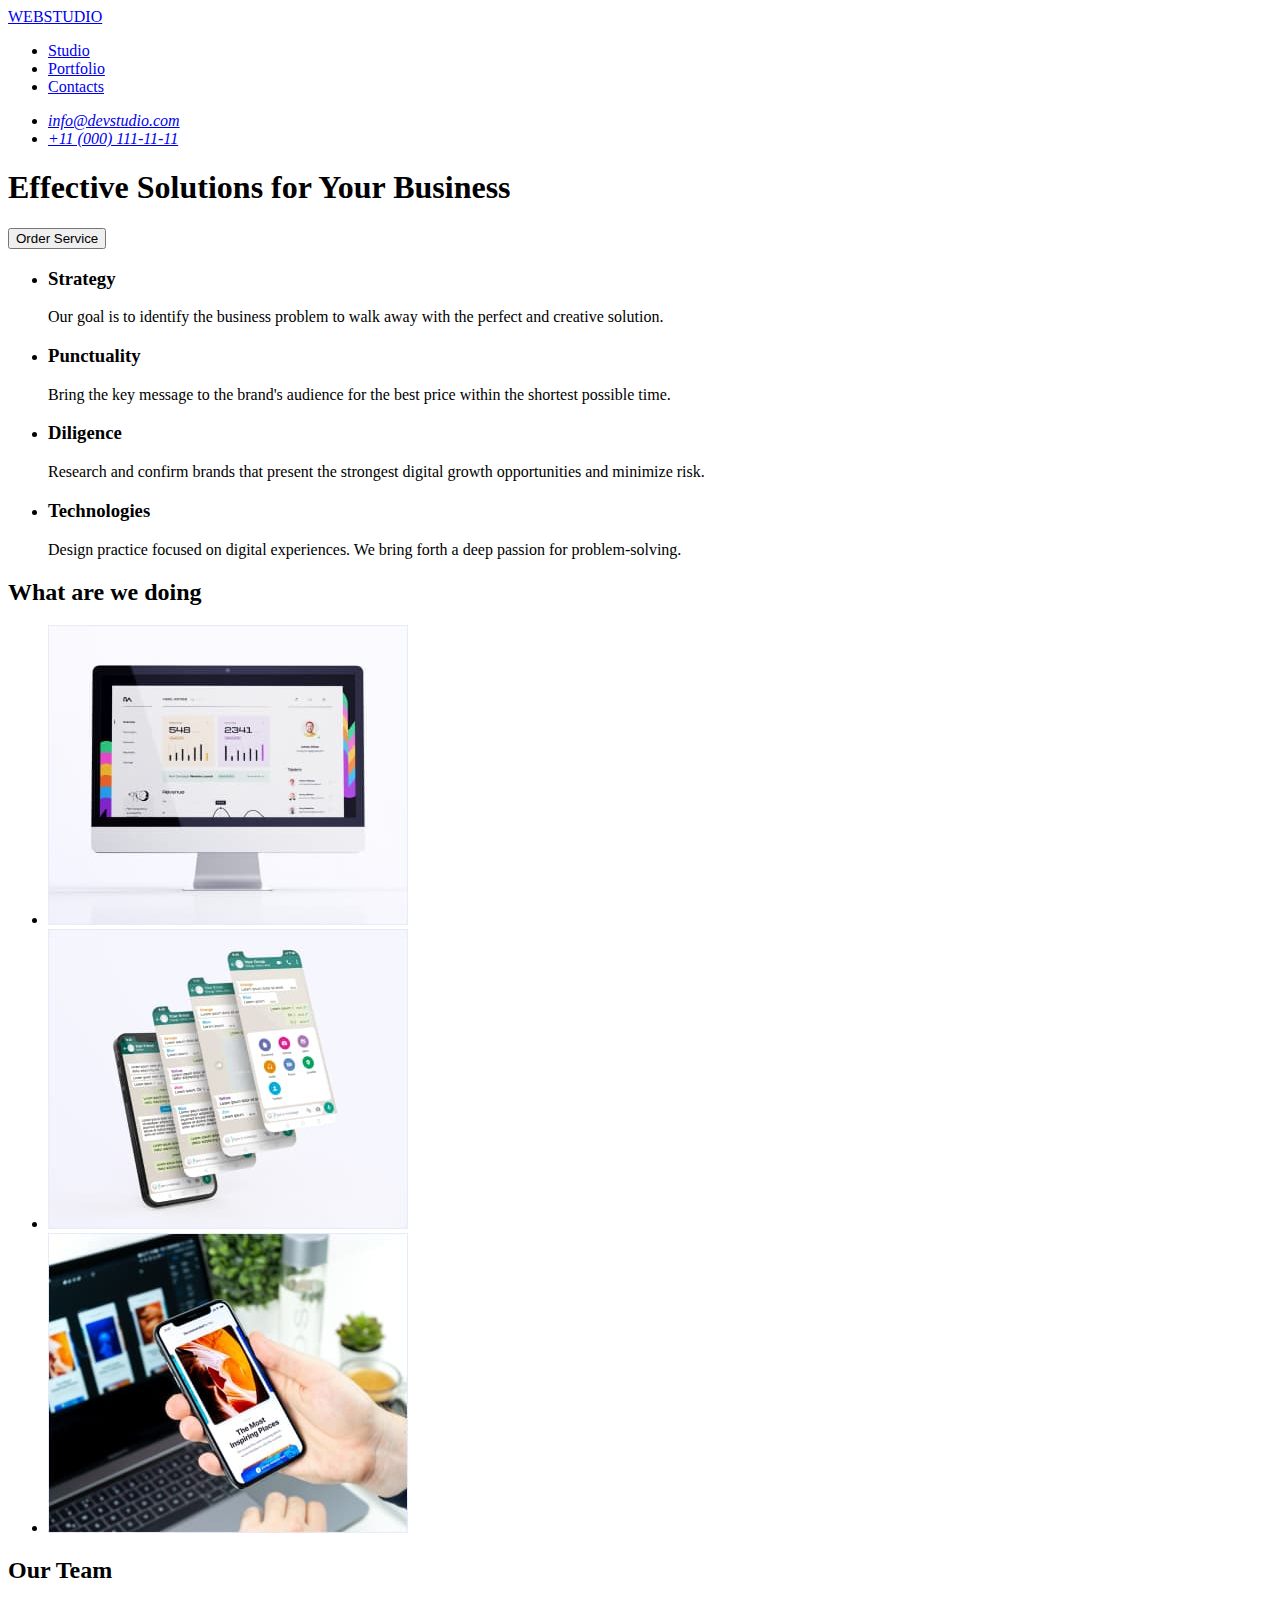
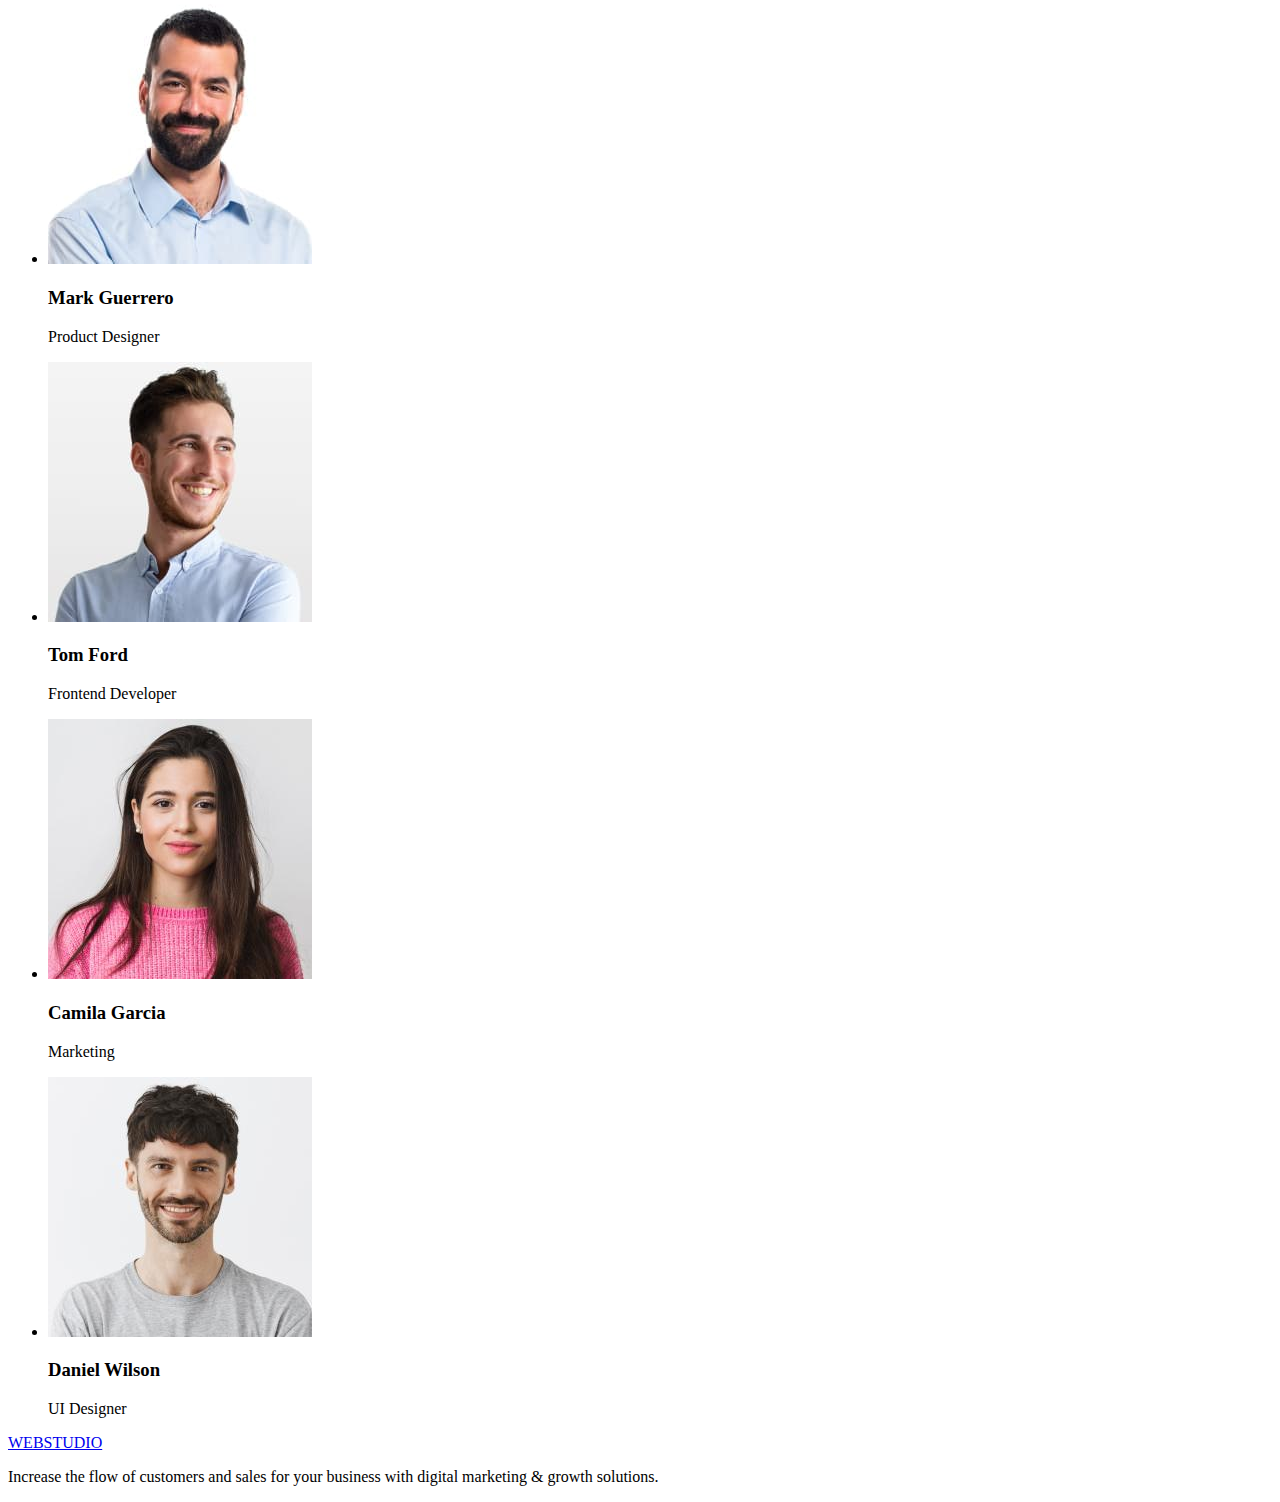
==== index.html @ 9c169f18 "Initial commit" ====
<!DOCTYPE html>
<html lang="en">
  <head>
    <meta charset="UTF-8" />
    <meta name="viewport" content="width=device-width, initial-scale=1.0" />
    <title>Studio</title>
  </head>
  <body>
    <header>
      <nav>
        <a href="./index.html">WEB<span>STUDIO</span></a>
        <ul>
          <li><a href="./index.html">Studio</a></li>
          <li><a href="#">Portfolio</a></li>
          <li><a href="#">Contacts</a></li>
        </ul>
      </nav>
      <address>
        <ul>
          <li><a href="mailto:info@devstudio.com">info@devstudio.com</a></li>
          <li><a href="tel:+110001111111">+11 (000) 111-11-11</a></li>
        </ul>
      </address>
    </header>
    <main>
      <section>
        <h1>Effective Solutions for Your Business</h1>
        <button type="button">Order Service</button>
      </section>

      <section>
        <ul>
          <li>
            <h3>Strategy</h3>
            <p>
              Our goal is to identify the business problem to walk away with the
              perfect and creative solution.
            </p>
          </li>
          <li>
            <h3>Punctuality</h3>
            <p>
              Bring the key message to the brand's audience for the best price
              within the shortest possible time.
            </p>
          </li>
          <li>
            <h3>Diligence</h3>
            <p>
              Research and confirm brands that present the strongest digital
              growth opportunities and minimize risk.
            </p>
          </li>
          <li>
            <h3>Technologies</h3>
            <p>
              Design practice focused on digital experiences. We bring forth a
              deep passion for problem-solving.
            </p>
          </li>
        </ul>
      </section>
      <section>
        <h2>What are we doing</h2>
        <ul>
          <li>
            <img
              src="images/img1.jpg"
              alt="a monitor with a website displayed"
              width="360"
              height="300"
            />
          </li>
          <li>
            <img
              src="images/img2.jpg"
              alt="smartphone with communication app on"
              width="360"
              height="300"
            />
          </li>
          <li>
            <img
              src="images/img3.jpg"
              alt="male hand holding phone with laptop in background"
              width="360"
              height="300"
            />
          </li>
        </ul>
      </section>

      <section>
        <h2>Our Team</h2>
        <ul>
          <li>
            <img
              src="images/MarkGuerrero.jpg"
              alt="smiling gently bearded man wearing a shirt"
              width="264"
              height="260"
            />
            <div>
              <h3>Mark Guerrero</h3>
              <p>Product Designer</p>
            </div>
          </li>
          <li>
            <img
              src="images/TomFord.jpg"
              alt="broadly smiling man in shirt looking to the side"
              width="264"
              height="260"
            />
            <div>
              <h3>Tom Ford</h3>
              <p>Frontend Developer</p>
            </div>
          </li>
          <li>
            <img
              src="images/CamilaGarcia.jpg"
              alt="dark-haired girl smiling softly"
              width="264"
              height="260"
            />
            <div>
              <h3>Camila Garcia</h3>
              <p>Marketing</p>
            </div>
          </li>
          <li>
            <img
              src="images/DanielWilson.jpg"
              alt="smiling bearded man wearing a T-shirt"
              width="264"
              height="260"
            />
            <div>
              <h3>Daniel Wilson</h3>
              <p>UI Designer</p>
            </div>
          </li>
        </ul>
      </section>
    </main>
    <footer>
      <a href="./index.html">WEB<span>STUDIO</span></a>
      <p>
        Increase the flow of customers and sales for your business with digital
        marketing & growth solutions.
      </p>
    </footer>
  </body>
</html>
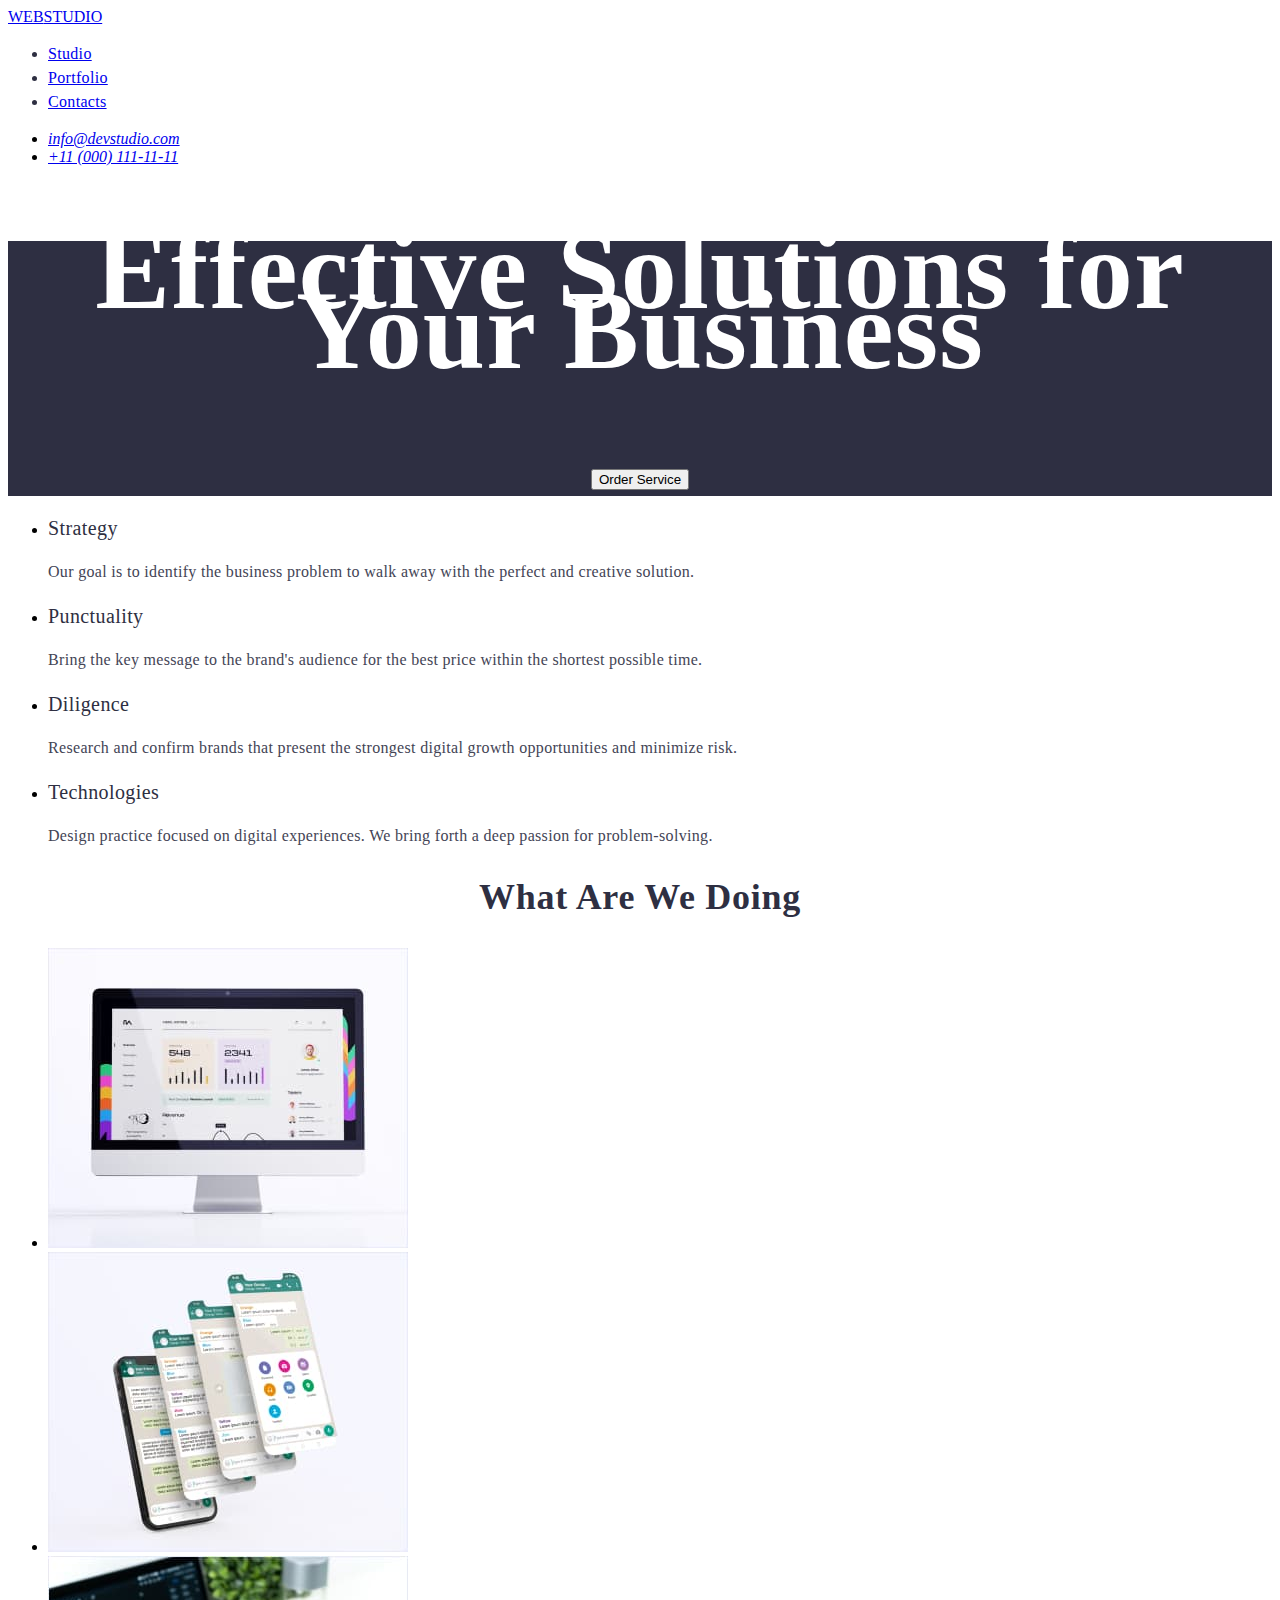
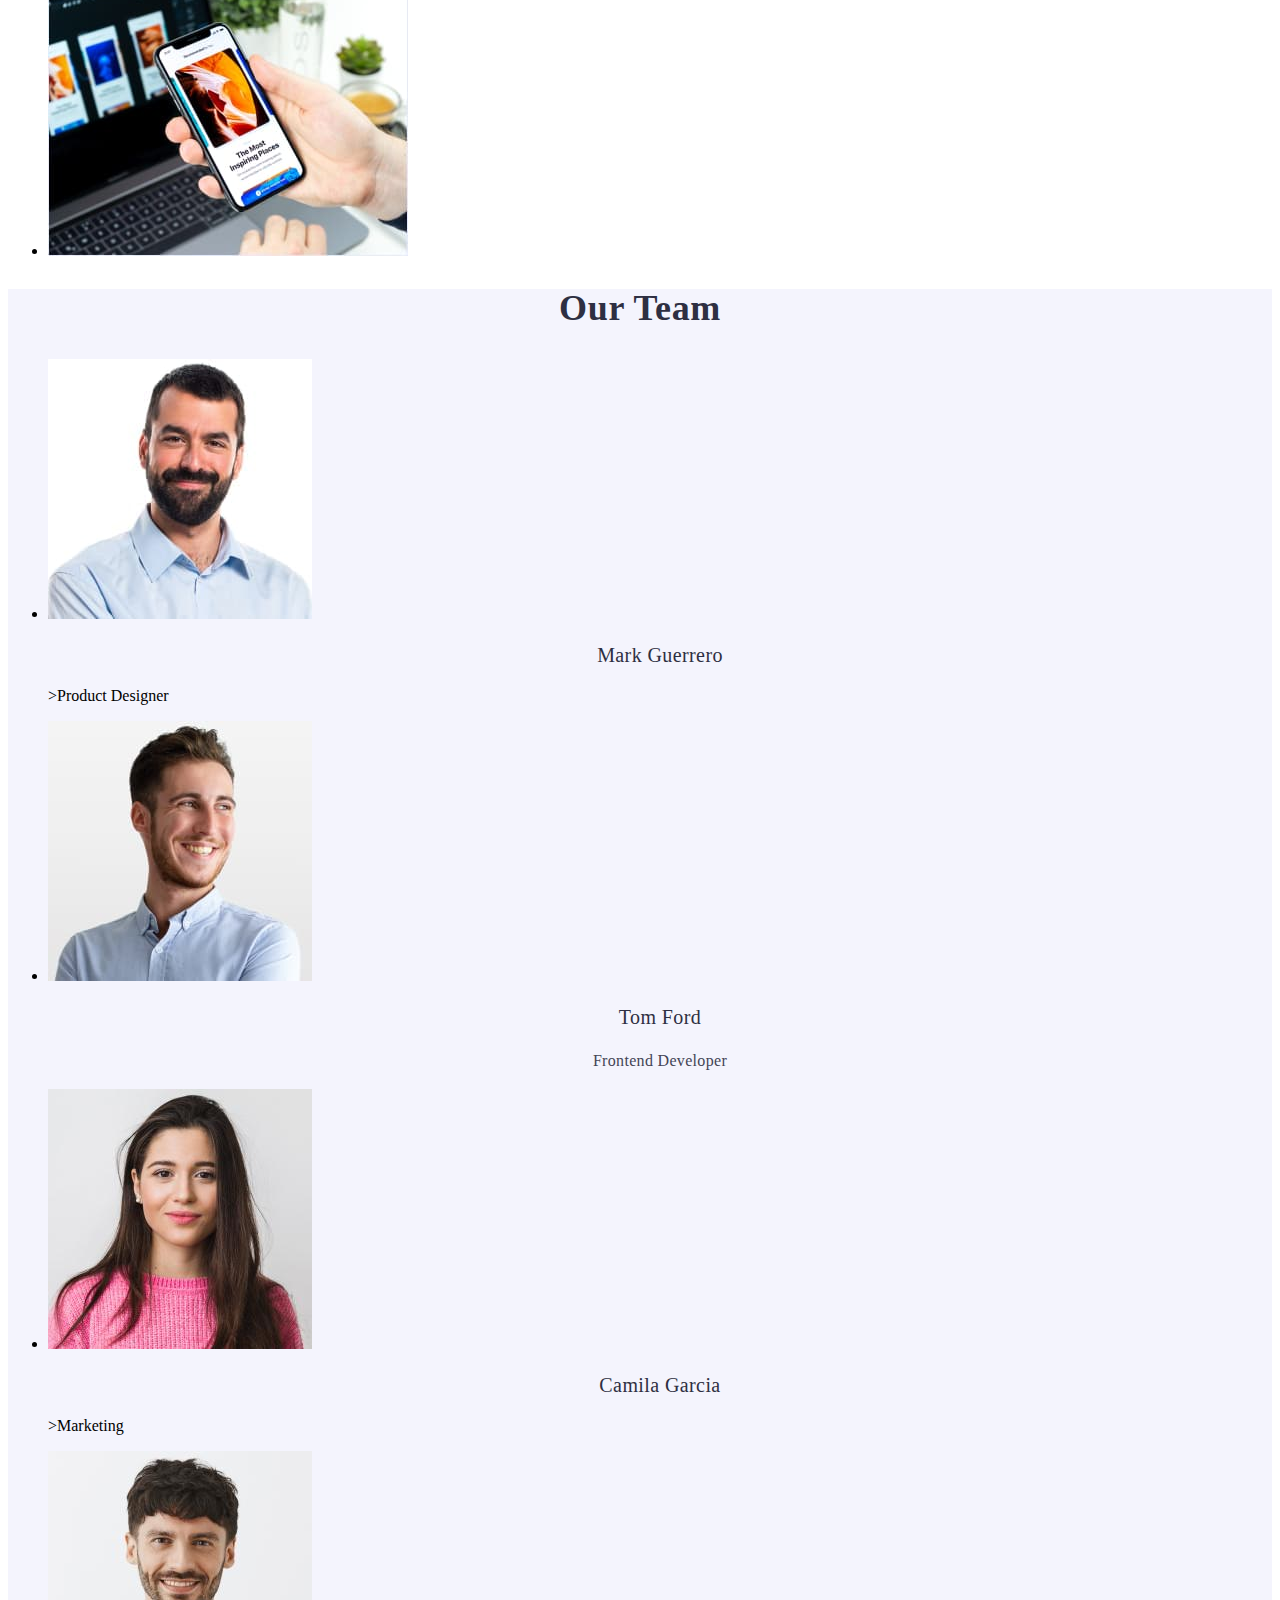
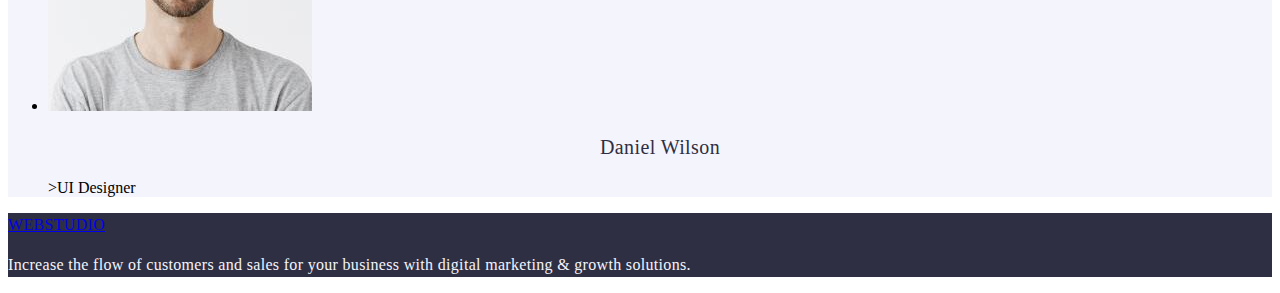
==== commit 400fe3f0: "index.html" ====
--- a/index.html
+++ b/index.html
@@ -4,56 +4,60 @@
     <meta charset="UTF-8" />
     <meta name="viewport" content="width=device-width, initial-scale=1.0" />
     <title>Studio</title>
+    <link
+      href="https://fonts.googleapis.com/css2?family=Raleway:wght@800&family=Roboto:wght@400;500;700;900&display=swap"
+    />
+    <link href="css/styles.css" rel="stylesheet" />
   </head>
   <body>
-    <header>
+    <header class="navigation">
       <nav>
-        <a href="./index.html">WEB<span>STUDIO</span></a>
-        <ul>
+        <a class="logo" href="./index.html">WEB<span>STUDIO</span></a>
+        <ul class="navigation-links-list">
           <li><a href="./index.html">Studio</a></li>
-          <li><a href="#">Portfolio</a></li>
+          <li><a href="/portfolio.html">Portfolio</a></li>
           <li><a href="#">Contacts</a></li>
         </ul>
       </nav>
       <address>
-        <ul>
+        <ul class="navigation-address-list">
           <li><a href="mailto:info@devstudio.com">info@devstudio.com</a></li>
           <li><a href="tel:+110001111111">+11 (000) 111-11-11</a></li>
         </ul>
       </address>
     </header>
     <main>
-      <section>
+      <section class="main-order-service">
         <h1>Effective Solutions for Your Business</h1>
         <button type="button">Order Service</button>
       </section>
 
-      <section>
+      <section class="main-content">
         <ul>
           <li>
-            <h3>Strategy</h3>
-            <p>
+            <h3 class="main-content-list">Strategy</h3>
+            <p class="main-content-items">
               Our goal is to identify the business problem to walk away with the
               perfect and creative solution.
             </p>
           </li>
           <li>
-            <h3>Punctuality</h3>
-            <p>
+            <h3 class="main-content-list">Punctuality</h3>
+            <p class="main-content-items">
               Bring the key message to the brand's audience for the best price
               within the shortest possible time.
             </p>
           </li>
           <li>
-            <h3>Diligence</h3>
-            <p>
+            <h3 class="main-content-list">Diligence</h3>
+            <p class="main-content-items">
               Research and confirm brands that present the strongest digital
               growth opportunities and minimize risk.
             </p>
           </li>
           <li>
-            <h3>Technologies</h3>
-            <p>
+            <h3 class="main-content-list">Technologies</h3>
+            <p class="main-content-items">
               Design practice focused on digital experiences. We bring forth a
               deep passion for problem-solving.
             </p>
@@ -90,7 +94,7 @@
         </ul>
       </section>
 
-      <section>
+      <section class="main-team">
         <h2>Our Team</h2>
         <ul>
           <li>
@@ -101,8 +105,8 @@
               height="260"
             />
             <div>
-              <h3>Mark Guerrero</h3>
-              <p>Product Designer</p>
+              <h3 class="main-team-names">Mark Guerrero</h3>
+              <p class="main-team-names-description"></p>>Product Designer</p>
             </div>
           </li>
           <li>
@@ -113,8 +117,8 @@
               height="260"
             />
             <div>
-              <h3>Tom Ford</h3>
-              <p>Frontend Developer</p>
+              <h3 class="main-team-names">Tom Ford</h3>
+              <p class="main-team-names-description">Frontend Developer</p>
             </div>
           </li>
           <li>
@@ -125,8 +129,8 @@
               height="260"
             />
             <div>
-              <h3>Camila Garcia</h3>
-              <p>Marketing</p>
+              <h3 class="main-team-names">Camila Garcia</h3>
+              <p class="main-team-names-description"></p>>Marketing</p>
             </div>
           </li>
           <li>
@@ -137,15 +141,15 @@
               height="260"
             />
             <div>
-              <h3>Daniel Wilson</h3>
-              <p>UI Designer</p>
+              <h3 class="main-team-names">Daniel Wilson</h3>
+              <p class="main-team-names-description"></p>>UI Designer</p>
             </div>
           </li>
         </ul>
       </section>
     </main>
     <footer>
-      <a href="./index.html">WEB<span>STUDIO</span></a>
+      <a class="logo" href="./index.html">WEB<span>STUDIO</span></a>
       <p>
         Increase the flow of customers and sales for your business with digital
         marketing & growth solutions.
--- a/css/styles.css
+++ b/css/styles.css
@@ -0,0 +1,102 @@
+<style>
+@import url('https://fonts.googleapis.com/css2?family=Raleway:wght@800&family=Roboto:wght@400;500;700;900&display=swap');
+</style>
+
+
+.navigation {
+      background: var(--white, #fff);
+}
+
+.navigation-links-list {
+    color: var(--navyblue, #2E2F42);
+font-family: Roboto;
+font-size: 16px;
+font-weight: 500;
+line-height: 150%;
+letter-spacing: 0.32px;
+}
+
+.navigation-address-list {
+}
+
+.main-order-service {
+  background: var(--navyblue, #2e2f42);
+  color: var(--white, #fff);
+  text-align: center;
+  font-family: Roboto;
+  font-size: 56px;
+  font-weight: 700;
+  line-height: 107.143%;
+  letter-spacing: 1.12px;
+}
+
+.main-content {
+  background: #fff;
+}
+
+.main-content-list {
+  color: var(--navyblue, #2e2f42);
+  font-family: Roboto;
+  font-size: 20px;
+  font-weight: 500;
+  line-height: 120%;
+  letter-spacing: 0.4px;
+}
+
+.main-content-items {
+  color: var(--slate, #434455);
+  font-family: Roboto;
+  font-size: 16px;
+  font-weight: 400;
+  line-height: 150%;
+  letter-spacing: 0.32px;
+}
+
+.main-team {
+  background: var(--cloud, #f4f4fd);
+}
+
+.main-team-names {
+  color: var(--navyblue, #2e2f42);
+  text-align: center;
+  font-family: Roboto;
+  font-size: 20px;
+  font-weight: 500;
+  line-height: 120%;
+  letter-spacing: 0.4px;
+}
+
+.main-team-names-description {
+  color: var(--slate, #434455);
+  text-align: center;
+  font-family: Roboto;
+  font-size: 16px;
+  font-weight: 400;
+  line-height: 150%;
+  letter-spacing: 0.32px;
+}
+
+.logo {
+}
+
+h2 {
+  color: var(--navyblue, #2e2f42);
+  text-align: center;
+  font-family: Roboto;
+  font-size: 36px;
+  font-weight: 700;
+  line-height: 111.111%;
+  letter-spacing: 0.72px;
+  text-transform: capitalize;
+}
+
+footer {
+  background: var(--navyblue, #2e2f42);
+  color: var(--cloud, #f4f4fd);
+  font-family: Roboto;
+  font-size: 16px;
+  font-style: normal;
+  font-weight: 400;
+  line-height: 150%;
+  letter-spacing: 0.32px;
+}
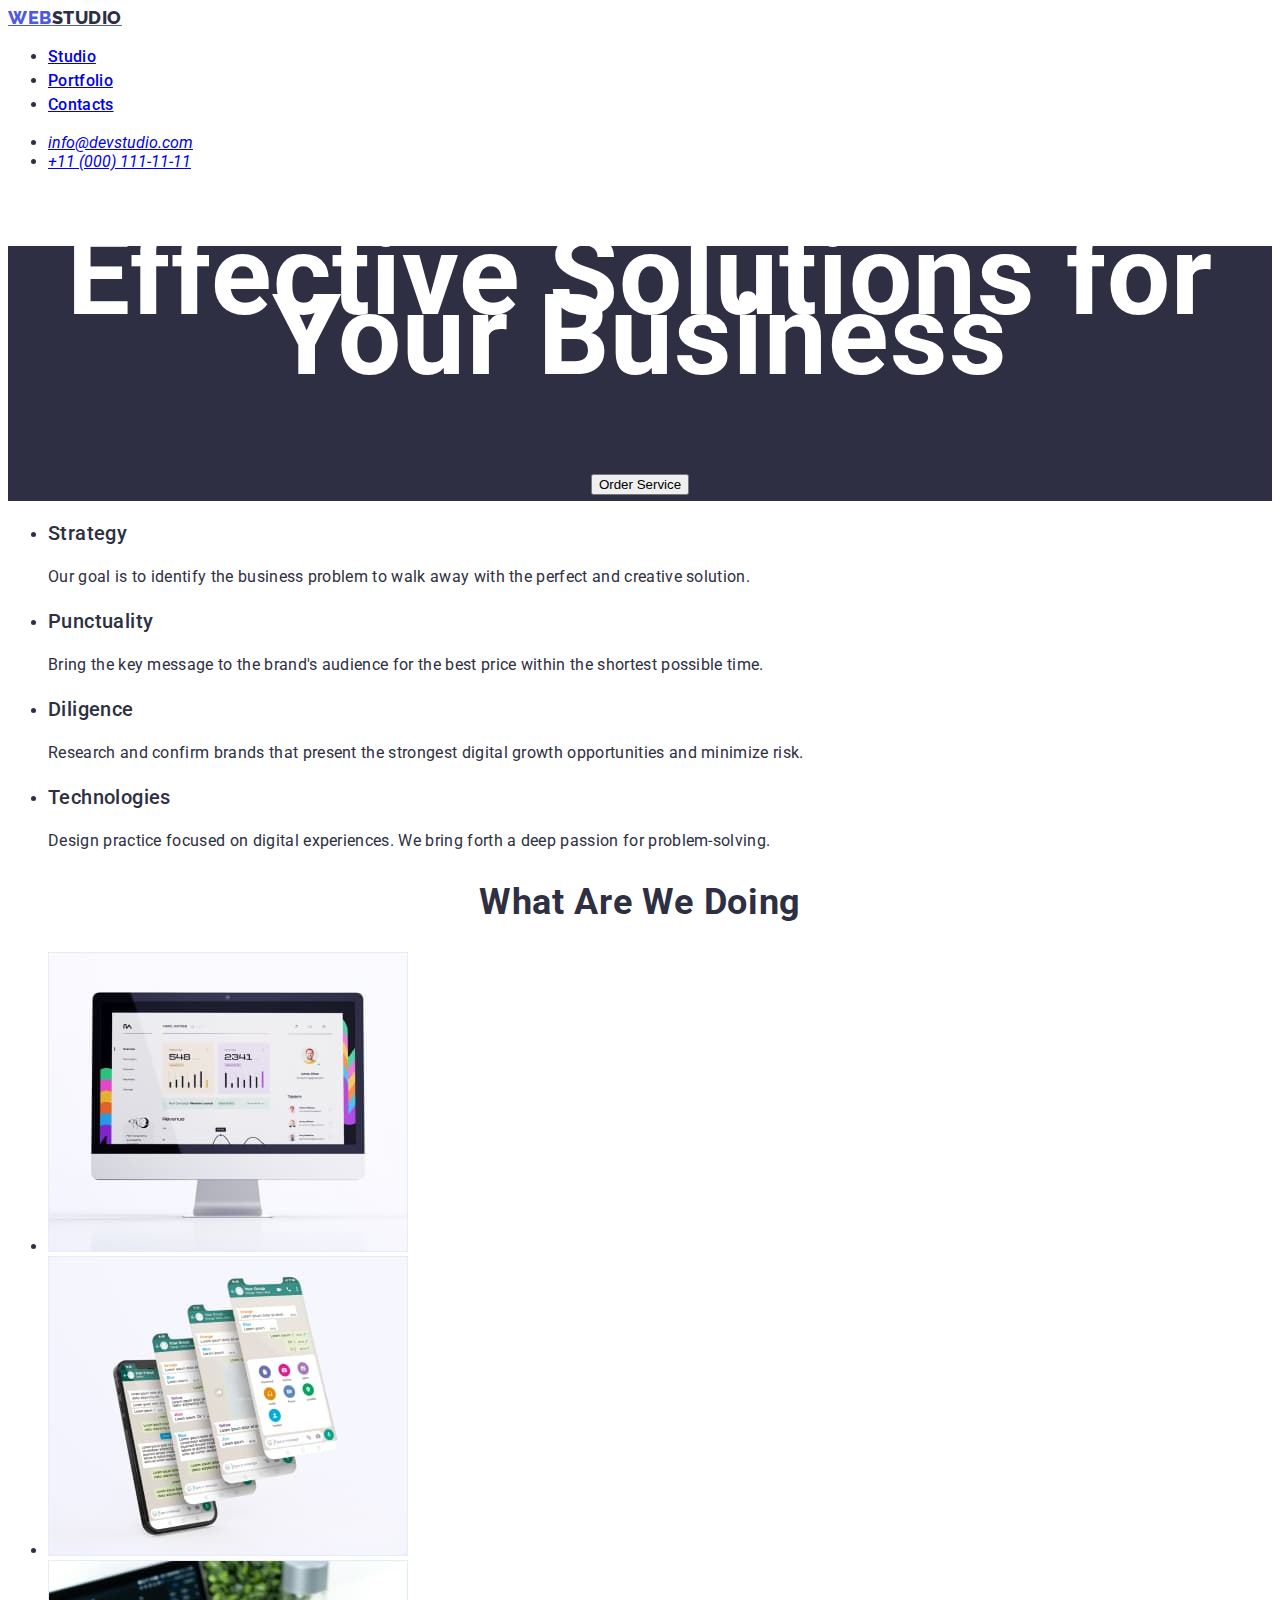
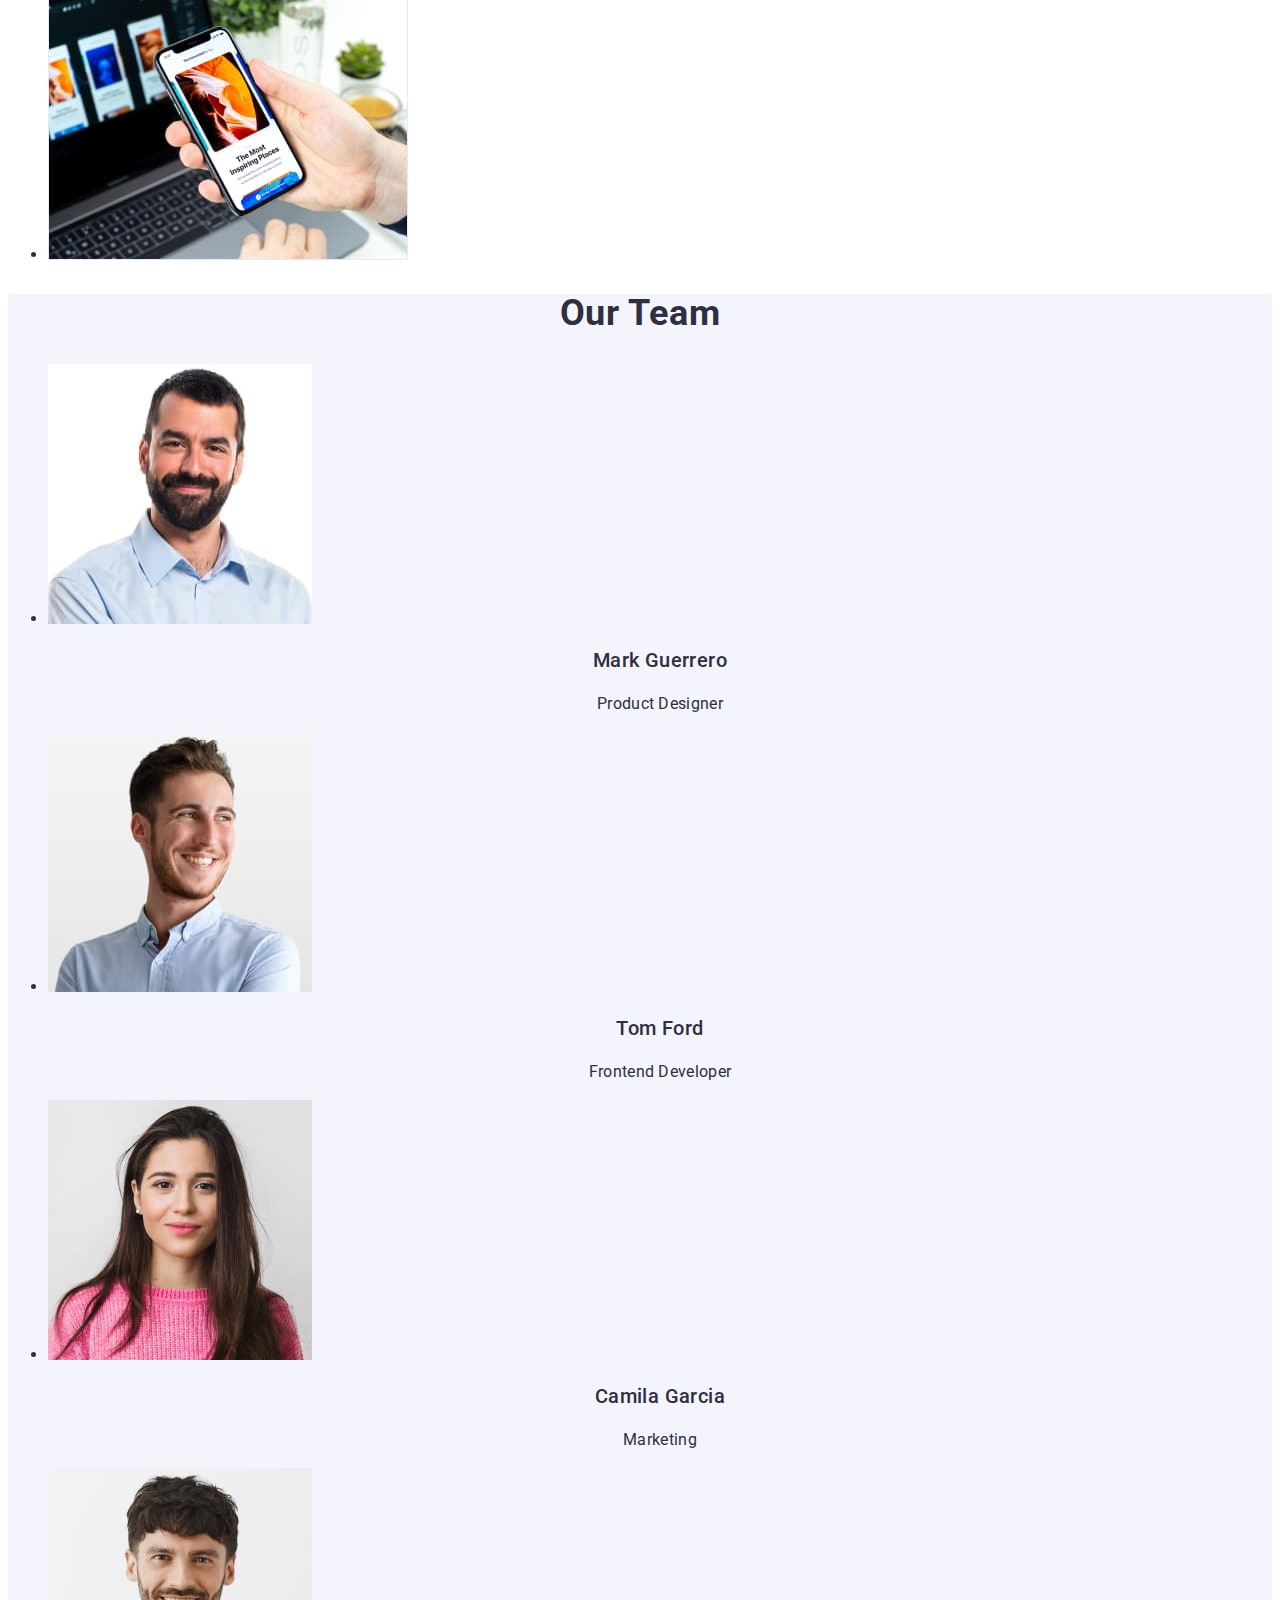
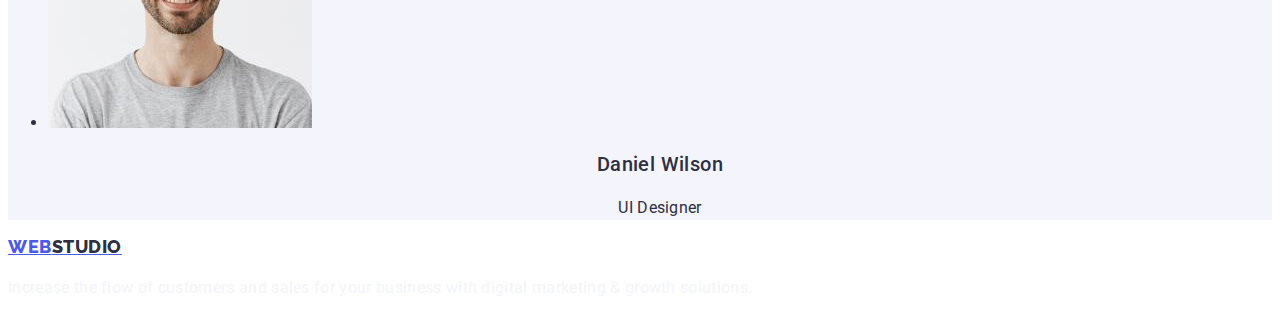
==== commit 4d9faaf8: "index.html" ====
--- a/index.html
+++ b/index.html
@@ -6,21 +6,25 @@
     <title>Studio</title>
     <link
       href="https://fonts.googleapis.com/css2?family=Raleway:wght@800&family=Roboto:wght@400;500;700;900&display=swap"
+      rel="stylesheet"
     />
     <link href="css/styles.css" rel="stylesheet" />
   </head>
+
   <body>
     <header class="navigation">
       <nav>
-        <a class="logo" href="./index.html">WEB<span>STUDIO</span></a>
-        <ul class="navigation-links-list">
+        <a class="logo link" href="./index.html"
+          >WEB<span class="logo-part-studio">STUDIO</span></a
+        >
+        <ul class="navigation-links-list link">
           <li><a href="./index.html">Studio</a></li>
-          <li><a href="/portfolio.html">Portfolio</a></li>
+          <li><a href="./portfolio.html">Portfolio</a></li>
           <li><a href="#">Contacts</a></li>
         </ul>
       </nav>
       <address>
-        <ul class="navigation-address-list">
+        <ul class="navigation-address-list link">
           <li><a href="mailto:info@devstudio.com">info@devstudio.com</a></li>
           <li><a href="tel:+110001111111">+11 (000) 111-11-11</a></li>
         </ul>
@@ -29,7 +33,7 @@
     <main>
       <section class="main-order-service">
         <h1>Effective Solutions for Your Business</h1>
-        <button type="button">Order Service</button>
+        <button class="link" type="button">Order Service</button>
       </section>
 
       <section class="main-content">
@@ -106,7 +110,7 @@
             />
             <div>
               <h3 class="main-team-names">Mark Guerrero</h3>
-              <p class="main-team-names-description"></p>>Product Designer</p>
+              <p class="main-team-names-description">Product Designer</p>
             </div>
           </li>
           <li>
@@ -130,7 +134,7 @@
             />
             <div>
               <h3 class="main-team-names">Camila Garcia</h3>
-              <p class="main-team-names-description"></p>>Marketing</p>
+              <p class="main-team-names-description">Marketing</p>
             </div>
           </li>
           <li>
@@ -142,14 +146,16 @@
             />
             <div>
               <h3 class="main-team-names">Daniel Wilson</h3>
-              <p class="main-team-names-description"></p>>UI Designer</p>
+              <p class="main-team-names-description">UI Designer</p>
             </div>
           </li>
         </ul>
       </section>
     </main>
     <footer>
-      <a class="logo" href="./index.html">WEB<span>STUDIO</span></a>
+      <a class="logo link" href="./index.html"
+        >WEB<span class="logo-part-studio">STUDIO</span></a
+      >
       <p>
         Increase the flow of customers and sales for your business with digital
         marketing & growth solutions.
--- a/css/styles.css
+++ b/css/styles.css
@@ -1,19 +1,27 @@
-<style>
-@import url('https://fonts.googleapis.com/css2?family=Raleway:wght@800&family=Roboto:wght@400;500;700;900&display=swap');
-</style>
+body {
+  font-family: "Roboto", sans-serif;
+  color: var(--navyblue, #2e2f42);
+}
 
+.link {
+  cursor: pointer;
+}
+a:hover {
+  color: #404bbf;
+}
 
+a:focus {
+  color: #404bbf;
+}
 .navigation {
-      background: var(--white, #fff);
+  background: var(--white, #fff);
 }
 
 .navigation-links-list {
-    color: var(--navyblue, #2E2F42);
-font-family: Roboto;
-font-size: 16px;
-font-weight: 500;
-line-height: 150%;
-letter-spacing: 0.32px;
+  font-size: 16px;
+  font-weight: 500;
+  line-height: 150%;
+  letter-spacing: 0.32px;
 }
 
 .navigation-address-list {
@@ -23,7 +31,6 @@
   background: var(--navyblue, #2e2f42);
   color: var(--white, #fff);
   text-align: center;
-  font-family: Roboto;
   font-size: 56px;
   font-weight: 700;
   line-height: 107.143%;
@@ -35,8 +42,6 @@
 }
 
 .main-content-list {
-  color: var(--navyblue, #2e2f42);
-  font-family: Roboto;
   font-size: 20px;
   font-weight: 500;
   line-height: 120%;
@@ -44,10 +49,7 @@
 }
 
 .main-content-items {
-  color: var(--slate, #434455);
-  font-family: Roboto;
   font-size: 16px;
-  font-weight: 400;
   line-height: 150%;
   letter-spacing: 0.32px;
 }
@@ -57,9 +59,7 @@
 }
 
 .main-team-names {
-  color: var(--navyblue, #2e2f42);
   text-align: center;
-  font-family: Roboto;
   font-size: 20px;
   font-weight: 500;
   line-height: 120%;
@@ -67,22 +67,51 @@
 }
 
 .main-team-names-description {
-  color: var(--slate, #434455);
   text-align: center;
-  font-family: Roboto;
   font-size: 16px;
-  font-weight: 400;
+  line-height: 150%;
+  letter-spacing: 0.32px;
+}
+
+.main-portfolio {
+  background: #fff;
+}
+
+.main-portfolio-description {
+  font-size: 20px;
+  font-weight: 500;
+  line-height: 120%;
+  letter-spacing: 0.4px;
+}
+
+.main-portfolio-description-secondary {
+  font-size: 16px;
   line-height: 150%;
   letter-spacing: 0.32px;
 }
 
 .logo {
+  color: var(--iris, #4d5ae5);
+  font-family: Raleway;
+  font-size: 18px;
+  font-weight: 800;
+  line-height: 116.667%;
+  letter-spacing: 0.54px;
+  text-transform: uppercase;
+}
+
+.logo-part-studio {
+  color: var(--navyblue, #2e2f42);
+  font-family: Raleway;
+  font-size: 18px;
+  font-weight: 800;
+  line-height: 116.667%;
+  letter-spacing: 0.54px;
+  text-transform: uppercase;
 }
 
 h2 {
-  color: var(--navyblue, #2e2f42);
   text-align: center;
-  font-family: Roboto;
   font-size: 36px;
   font-weight: 700;
   line-height: 111.111%;
@@ -91,12 +120,8 @@
 }
 
 footer {
-  background: var(--navyblue, #2e2f42);
   color: var(--cloud, #f4f4fd);
-  font-family: Roboto;
   font-size: 16px;
-  font-style: normal;
-  font-weight: 400;
   line-height: 150%;
   letter-spacing: 0.32px;
 }
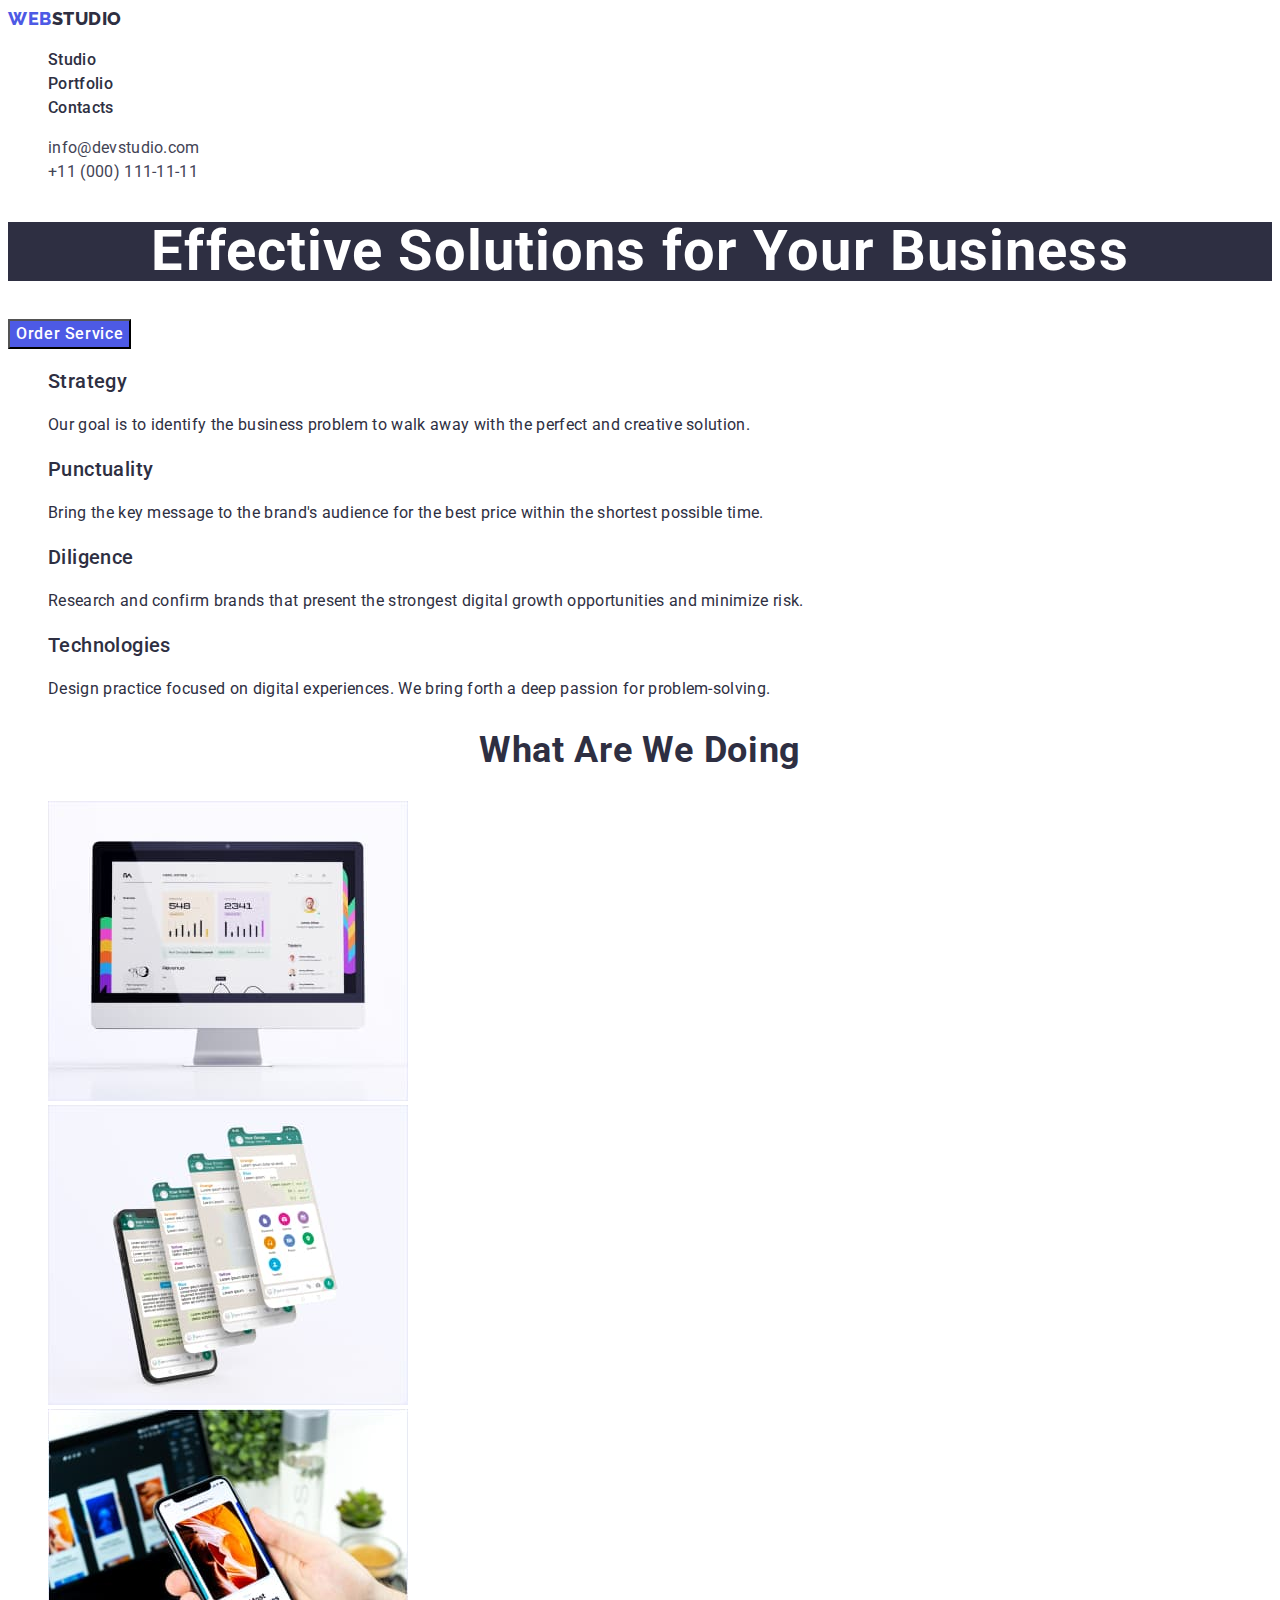
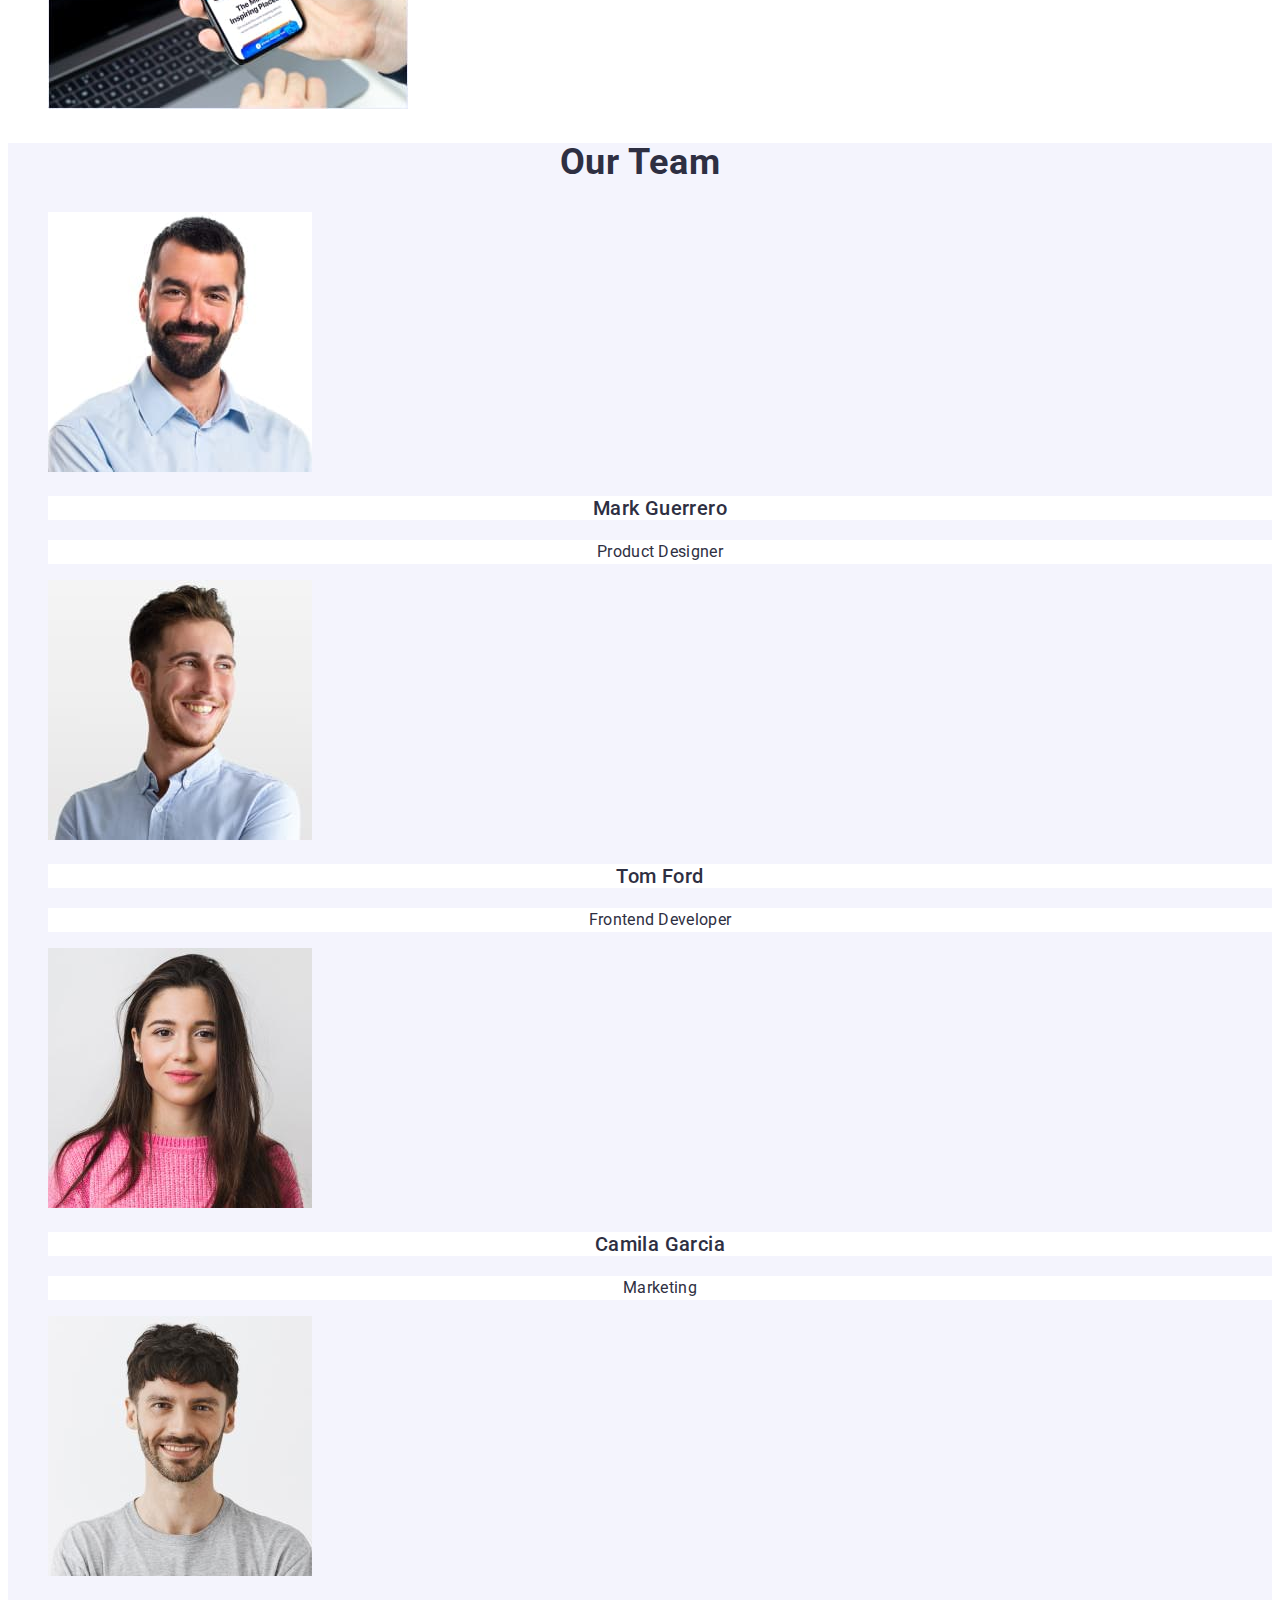
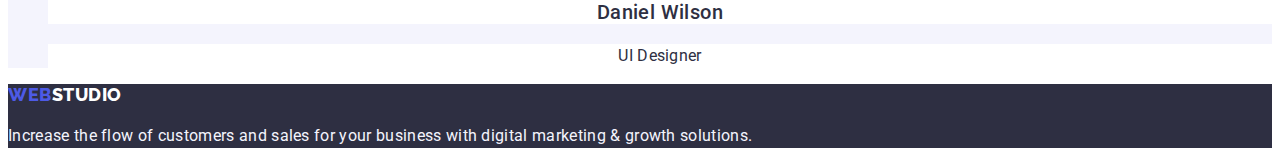
==== commit fae49c13: "after comments" ====
--- a/index.html
+++ b/index.html
@@ -12,31 +12,39 @@
   </head>
 
   <body>
-    <header class="navigation">
+    <header>
       <nav>
-        <a class="logo link" href="./index.html"
-          >WEB<span class="logo-part-studio">STUDIO</span></a
+        <a class="logo" href="./index.html"
+          >WEB<span style="color: #2e2f42">STUDIO</span></a
         >
-        <ul class="navigation-links-list link">
-          <li><a href="./index.html">Studio</a></li>
-          <li><a href="./portfolio.html">Portfolio</a></li>
-          <li><a href="#">Contacts</a></li>
+        <ul>
+          <li><a class="menu-link" href="./index.html">Studio</a></li>
+          <li><a class="menu-link" href="./portfolio.html">Portfolio</a></li>
+          <li><a class="menu-link" href="#">Contacts</a></li>
         </ul>
       </nav>
       <address>
-        <ul class="navigation-address-list link">
-          <li><a href="mailto:info@devstudio.com">info@devstudio.com</a></li>
-          <li><a href="tel:+110001111111">+11 (000) 111-11-11</a></li>
+        <ul>
+          <li>
+            <a class="adress-link" href="mailto:info@devstudio.com"
+              >info@devstudio.com</a
+            >
+          </li>
+          <li>
+            <a class="adress-link" href="tel:+110001111111"
+              >+11 (000) 111-11-11</a
+            >
+          </li>
         </ul>
       </address>
     </header>
     <main>
-      <section class="main-order-service">
+      <section>
         <h1>Effective Solutions for Your Business</h1>
-        <button class="link" type="button">Order Service</button>
+        <button class="button-main" type="button">Order Service</button>
       </section>
 
-      <section class="main-content">
+      <section>
         <ul>
           <li>
             <h3 class="main-content-list">Strategy</h3>
@@ -69,7 +77,7 @@
         </ul>
       </section>
       <section>
-        <h2>What are we doing</h2>
+        <h2 class="heading">What are we doing</h2>
         <ul>
           <li>
             <img
@@ -99,7 +107,7 @@
       </section>
 
       <section class="main-team">
-        <h2>Our Team</h2>
+        <h2 class="heading">Our Team</h2>
         <ul>
           <li>
             <img
@@ -153,8 +161,8 @@
       </section>
     </main>
     <footer>
-      <a class="logo link" href="./index.html"
-        >WEB<span class="logo-part-studio">STUDIO</span></a
+      <a class="logo" href="./index.html"
+        >WEB<span style="color: #fff">STUDIO</span></a
       >
       <p>
         Increase the flow of customers and sales for your business with digital
--- a/css/styles.css
+++ b/css/styles.css
@@ -1,10 +1,64 @@
 body {
   font-family: "Roboto", sans-serif;
-  color: var(--navyblue, #2e2f42);
+  color: #2e2f42;
+  background-color: #fff;
 }
 
 .link {
   cursor: pointer;
+}
+
+ul{
+  list-style:none;
+}
+
+h1 {
+  background: #2e2f42;
+  color: #fff;
+  text-align: center;
+  font-size: 56px;
+  font-weight: 700;
+  line-height: 1.07;
+  letter-spacing: 1.12px;
+}
+
+.button-main {
+  color:#FFF;
+  background-color:#4D5AE5 ;
+font-family: Roboto;
+font-size: 16px;
+font-weight: 500;
+line-height: 1.5;
+letter-spacing: 0.64px;
+cursor: pointer;
+}
+
+button:hover {
+  background: #404BBF;
+}
+
+.button-portfolio{
+  background: #F4F4FD;
+  color: #4D5AE5;
+text-align: center;
+font-size: 16px;
+font-weight: 500;
+line-height: 1.5;
+letter-spacing: 0.64px;
+}
+
+button:hover {
+  background: #404BBF;
+  color: #FFF;
+text-align: center;
+font-size: 16px;
+font-weight: 500;
+line-height: 1.5;
+letter-spacing: 0.64px;
+}
+
+a {
+  text-decoration: none;
 }
 a:hover {
   color: #404bbf;
@@ -13,64 +67,68 @@
 a:focus {
   color: #404bbf;
 }
-.navigation {
-  background: var(--white, #fff);
-}
 
-.navigation-links-list {
+nav {
+  color: #2e2f42
   font-size: 16px;
   font-weight: 500;
-  line-height: 150%;
+  line-height: 1.5;
   letter-spacing: 0.32px;
 }
 
-.navigation-address-list {
+.menu-link{
+color: #2E2F42;
+font-family: Roboto;
+font-size: 16px;
+font-style: normal;
+font-weight: 500;
+line-height: 1.5;
+letter-spacing: 0.32px;
 }
 
-.main-order-service {
-  background: var(--navyblue, #2e2f42);
-  color: var(--white, #fff);
-  text-align: center;
-  font-size: 56px;
-  font-weight: 700;
-  line-height: 107.143%;
-  letter-spacing: 1.12px;
+.adress-link {
+  color: #434455;
+font-family: Roboto;
+font-size: 16px;
+font-style: normal;
+font-weight: 400;
+line-height: 1.5;
+letter-spacing: 0.32px;
 }
 
-.main-content {
-  background: #fff;
-}
 
 .main-content-list {
   font-size: 20px;
   font-weight: 500;
-  line-height: 120%;
+  line-height: 1.2;
   letter-spacing: 0.4px;
 }
 
 .main-content-items {
   font-size: 16px;
-  line-height: 150%;
+  line-height: 1.5;
   letter-spacing: 0.32px;
 }
 
 .main-team {
-  background: var(--cloud, #f4f4fd);
+  background: #f4f4fd;
 }
 
 .main-team-names {
   text-align: center;
   font-size: 20px;
   font-weight: 500;
-  line-height: 120%;
+  line-height: 1.2;
   letter-spacing: 0.4px;
+  background: #FFF;
 }
 
 .main-team-names-description {
   text-align: center;
   font-size: 16px;
-  line-height: 150%;
+  line-height: 1.5;
   letter-spacing: 0.32px;
+  background: #FFF;
 }
 
 .main-portfolio {
@@ -80,48 +138,39 @@
 .main-portfolio-description {
   font-size: 20px;
   font-weight: 500;
-  line-height: 120%;
+  line-height: 1.2;
   letter-spacing: 0.4px;
 }
 
 .main-portfolio-description-secondary {
   font-size: 16px;
-  line-height: 150%;
+  line-height: 1.5;
   letter-spacing: 0.32px;
 }
 
 .logo {
-  color: var(--iris, #4d5ae5);
+  color: #4d5ae5;
   font-family: Raleway;
   font-size: 18px;
   font-weight: 800;
-  line-height: 116.667%;
+  line-height: 1.17;
   letter-spacing: 0.54px;
   text-transform: uppercase;
 }
 
-.logo-part-studio {
-  color: var(--navyblue, #2e2f42);
-  font-family: Raleway;
-  font-size: 18px;
-  font-weight: 800;
-  line-height: 116.667%;
-  letter-spacing: 0.54px;
-  text-transform: uppercase;
-}
-
-h2 {
+.heading {
   text-align: center;
   font-size: 36px;
   font-weight: 700;
-  line-height: 111.111%;
+  line-height: 1.11;
   letter-spacing: 0.72px;
   text-transform: capitalize;
 }
 
 footer {
-  color: var(--cloud, #f4f4fd);
+  background-color: #2e2f42;
+  color: #f4f4fd;
   font-size: 16px;
-  line-height: 150%;
+  line-height: 1.5;
   letter-spacing: 0.32px;
 }
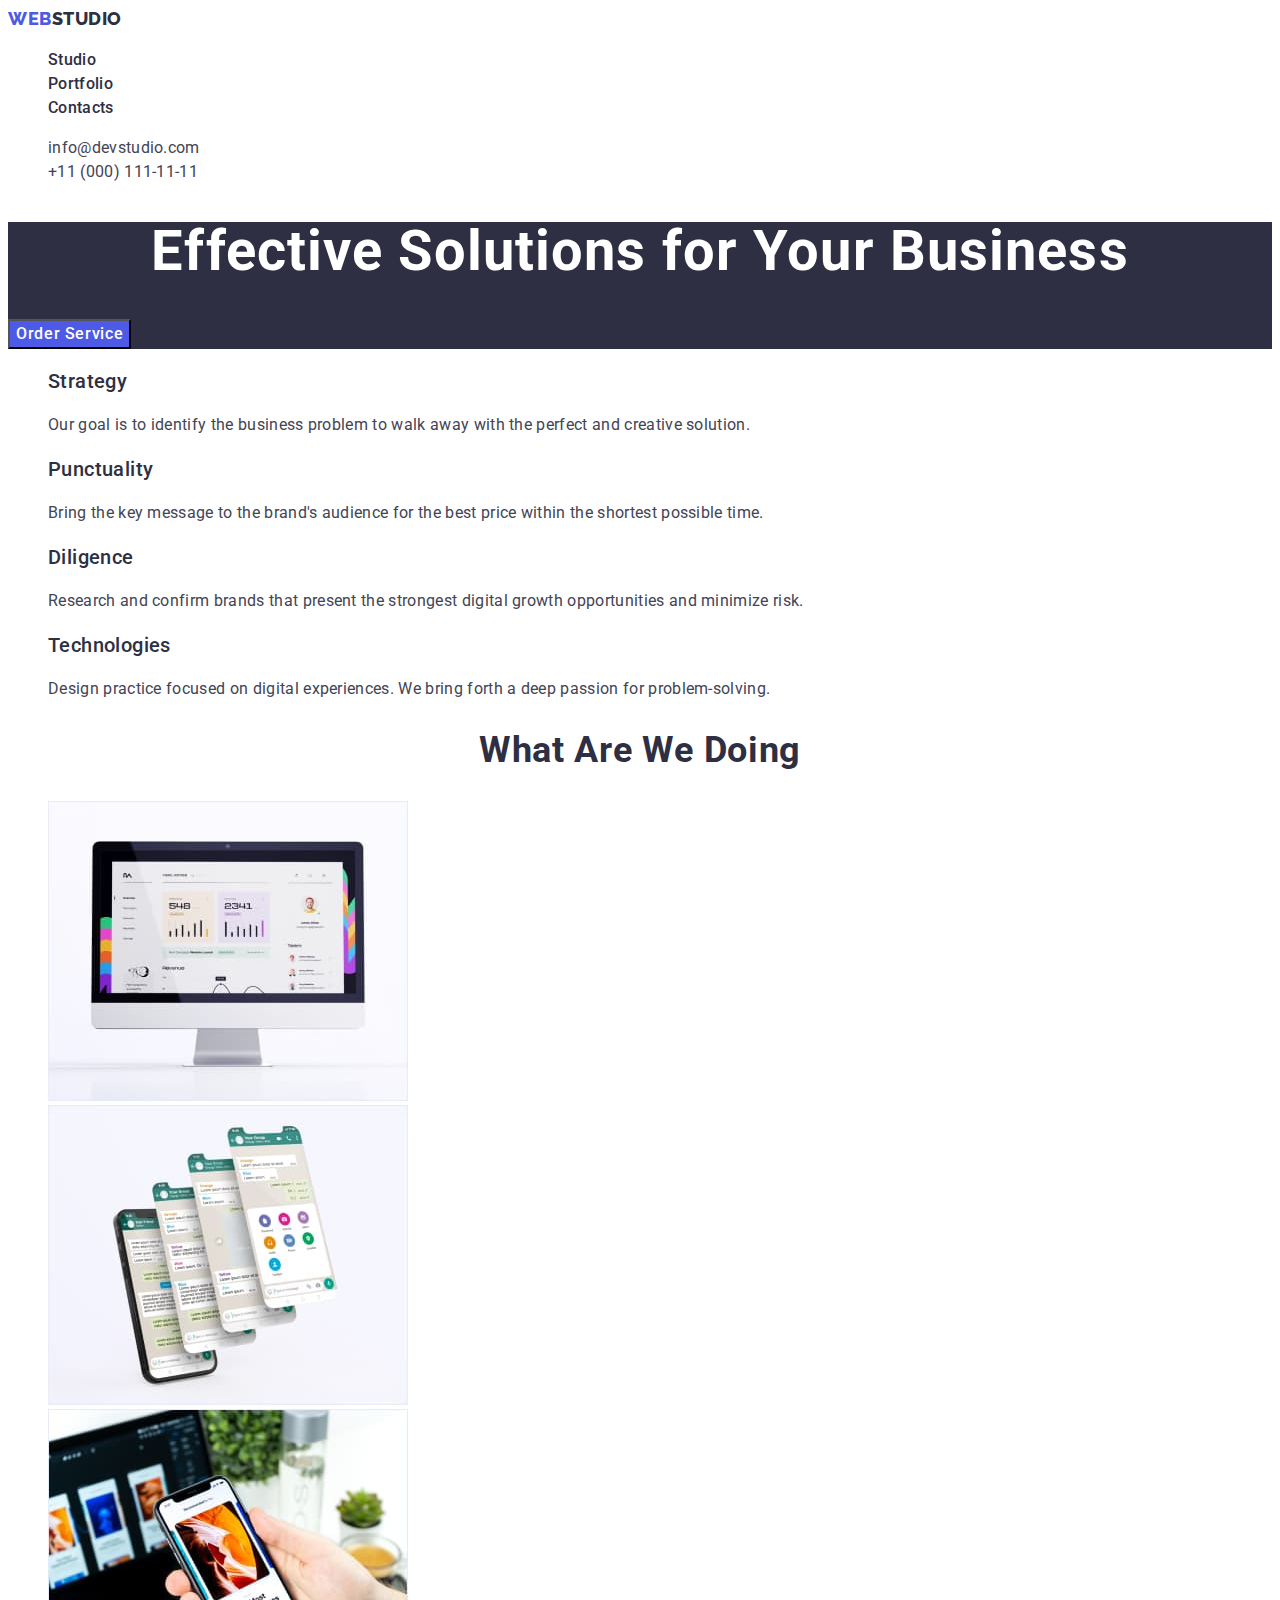
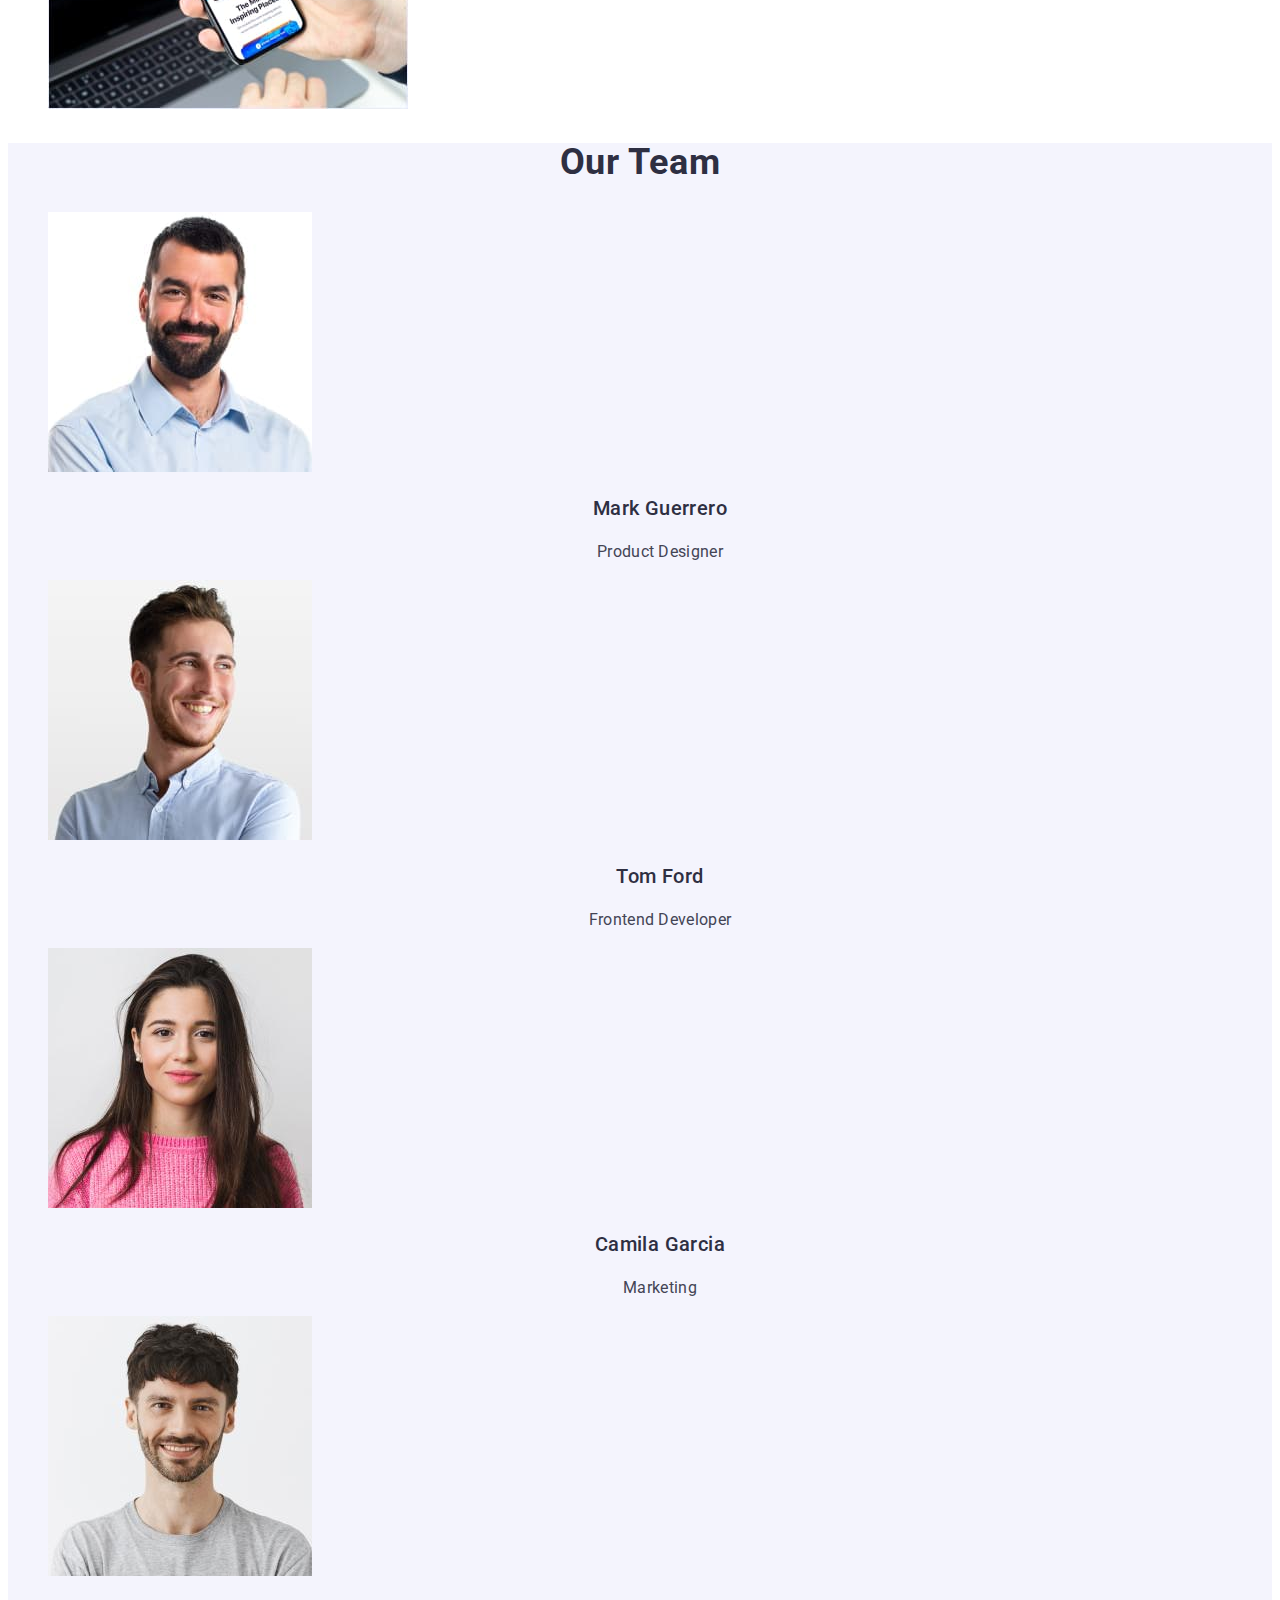
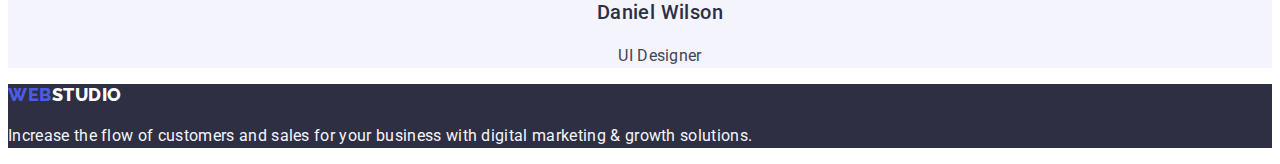
==== commit a240e897: "after comments v2" ====
--- a/index.html
+++ b/index.html
@@ -39,8 +39,10 @@
       </address>
     </header>
     <main>
-      <section>
-        <h1>Effective Solutions for Your Business</h1>
+      <section class="main-order-service">
+        <h1 class="main-order-service-text">
+          Effective Solutions for Your Business
+        </h1>
         <button class="button-main" type="button">Order Service</button>
       </section>
 
--- a/css/styles.css
+++ b/css/styles.css
@@ -12,8 +12,11 @@
   list-style:none;
 }
 
-h1 {
+.main-order-service {
   background: #2e2f42;
+}
+
+.main-order-service-text {
   color: #fff;
   text-align: center;
   font-size: 56px;
@@ -37,24 +40,21 @@
   background: #404BBF;
 }
 
+button:hover {
+  background: #404BBF;
+  color: #FFF;
+}
+
 .button-portfolio{
   background: #F4F4FD;
   color: #4D5AE5;
 text-align: center;
 font-size: 16px;
+font-family: Roboto;
 font-weight: 500;
 line-height: 1.5;
 letter-spacing: 0.64px;
-}
-
-button:hover {
-  background: #404BBF;
-  color: #FFF;
-text-align: center;
-font-size: 16px;
-font-weight: 500;
-line-height: 1.5;
-letter-spacing: 0.64px;
+cursor: pointer;
 }
 
 a {
@@ -98,6 +98,7 @@
 
 
 .main-content-list {
+  color: #2E2F42;
   font-size: 20px;
   font-weight: 500;
   line-height: 1.2;
@@ -105,6 +106,7 @@
 }
 
 .main-content-items {
+  color: #434455;
   font-size: 16px;
   line-height: 1.5;
   letter-spacing: 0.32px;
@@ -115,25 +117,21 @@
 }
 
 .main-team-names {
+  color:#2E2F42;
   text-align: center;
   font-size: 20px;
   font-weight: 500;
   line-height: 1.2;
   letter-spacing: 0.4px;
-  background: #FFF;
-}
+  }
 
 .main-team-names-description {
+  color:#434455;
   text-align: center;
   font-size: 16px;
   line-height: 1.5;
   letter-spacing: 0.32px;
-  background: #FFF;
-}
-
-.main-portfolio {
-  background: #fff;
-}
+ }
 
 .main-portfolio-description {
   font-size: 20px;
@@ -159,6 +157,7 @@
 }
 
 .heading {
+  color: #2E2F42;
   text-align: center;
   font-size: 36px;
   font-weight: 700;
